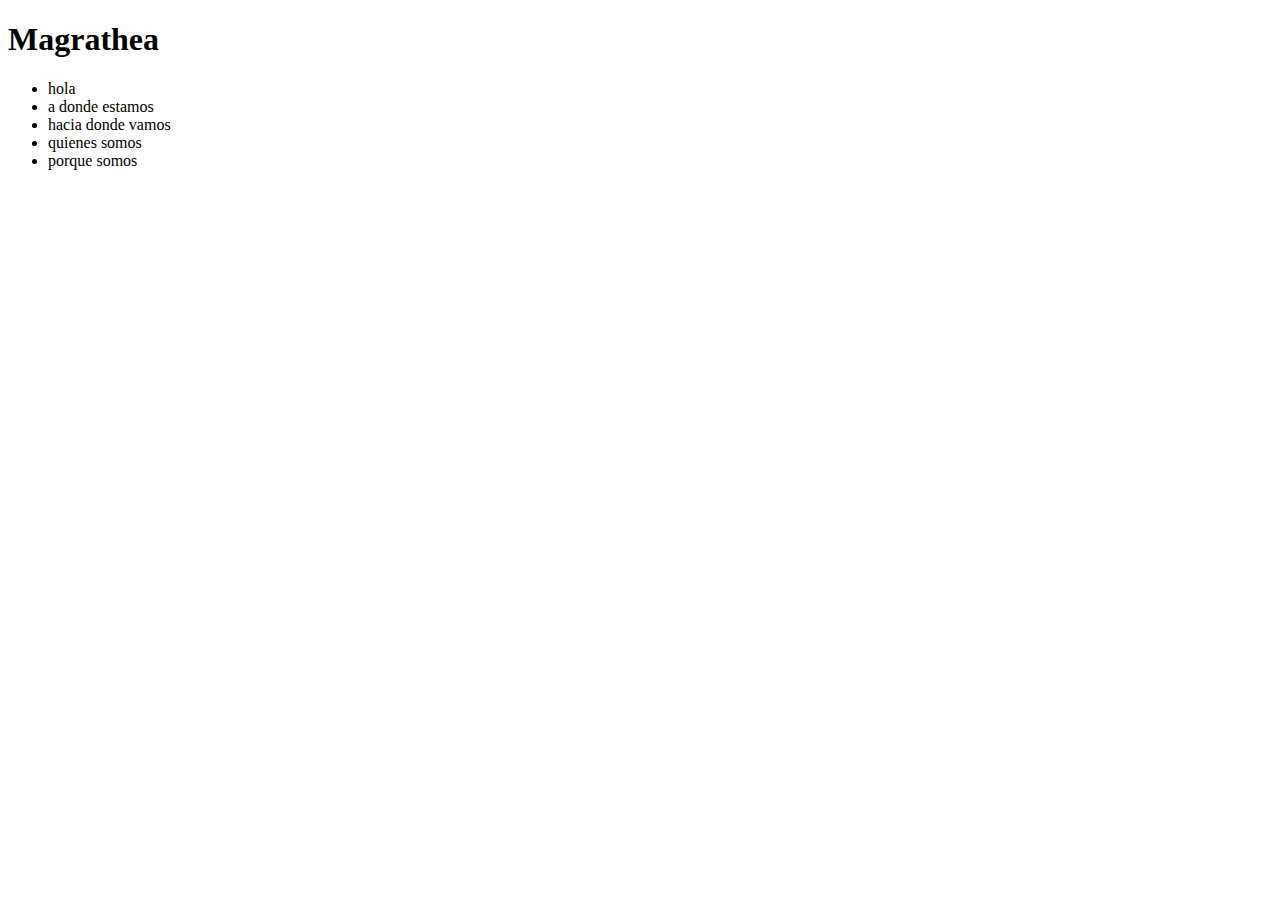
==== index.html @ c553f4f2 "Update index.html" ====
<!DOCTYPE html>

<html lang="es">
  <head>
    <meta charset="UTF-8" />

    <meta name="viewport" content="width=device-width, initial-scale=1.0" />

    <link rel="stylesheet" href="css/Estilos.css" />

    <link rel="shortcut icon" href="resources/favicon.ico" />

    <title>Magrathea</title>
  </head>

  <body>
    <h1 id="logoName">Magrathea</h1>
    <ul>
      <li>hola</li>
      <li>a donde estamos</li>
      <li>hacia donde vamos</li>
      <li>quienes somos</li>
      <li>porque somos</li>
    </ul>
  </body>
</html>
---- css/Estilos.css ----
#logoName {
  font-family: "Times New Roman", serif;
  font-size: 2em;
}
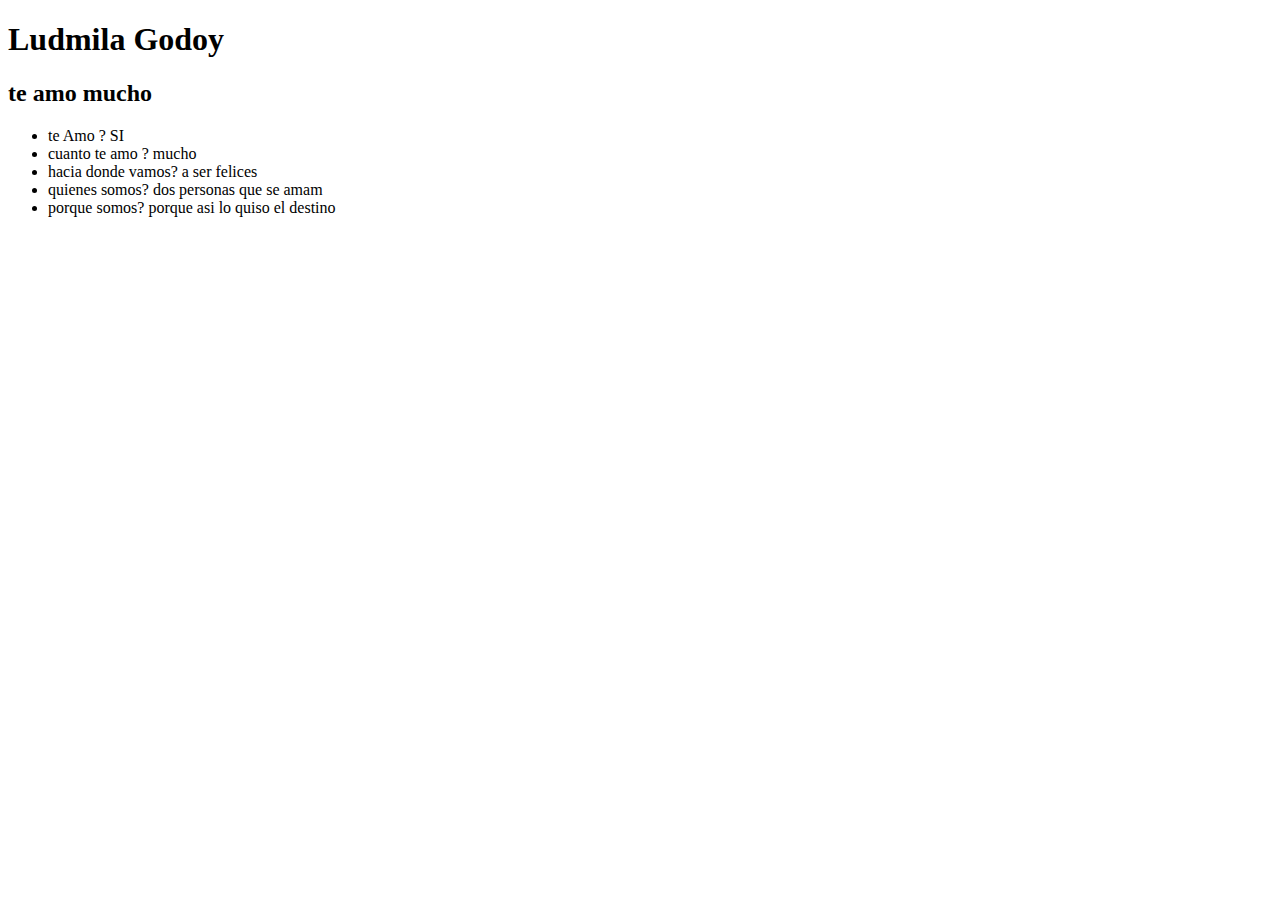
==== commit 0b46c0bb: "amor" ====
--- a/index.html
+++ b/index.html
@@ -10,17 +10,19 @@
 
     <link rel="shortcut icon" href="resources/favicon.ico" />
 
-    <title>Magrathea</title>
+    <title>Amor</title>
   </head>
 
   <body>
-    <h1 id="logoName">Magrathea</h1>
+    <h1 id="logoName">Ludmila Godoy</h1>
+
+    <h2>te amo mucho</h2>
     <ul>
-      <li>hola</li>
-      <li>a donde estamos</li>
-      <li>hacia donde vamos</li>
-      <li>quienes somos</li>
-      <li>porque somos</li>
+      <li>te Amo ? SI</li>
+      <li>cuanto te amo ? mucho</li>
+      <li>hacia donde vamos? a ser felices</li>
+      <li>quienes somos? dos personas que se amam</li>
+      <li>porque somos? porque asi lo quiso el destino</li>
     </ul>
   </body>
 </html>
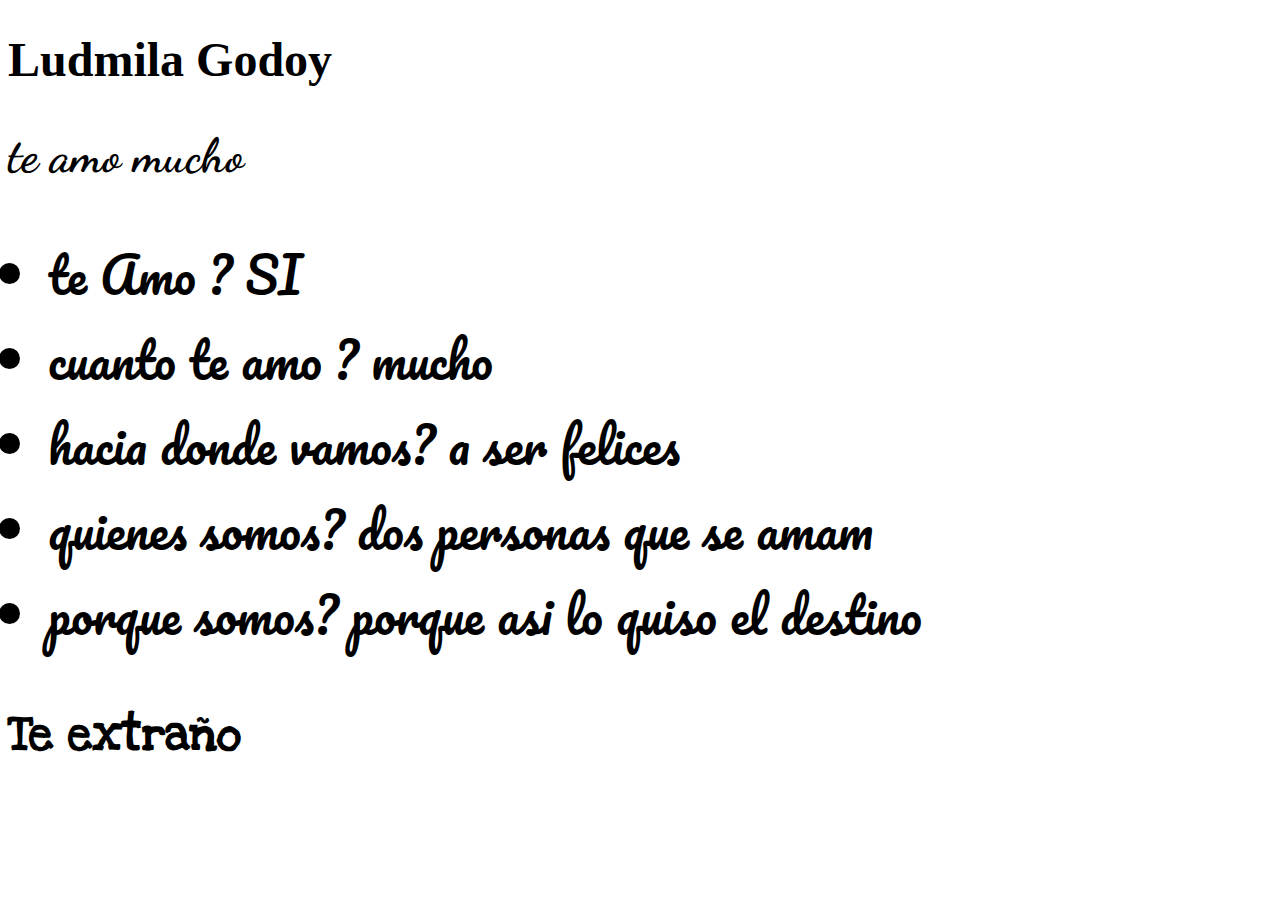
==== commit 4f2a7118: "mas amor" ====
--- a/index.html
+++ b/index.html
@@ -9,6 +9,11 @@
     <link rel="stylesheet" href="css/Estilos.css" />
 
     <link rel="shortcut icon" href="resources/favicon.ico" />
+
+    <link
+      href="https://fonts.googleapis.com/css?family=Dancing+Script|Love+Ya+Like+A+Sister|Pacifico&display=swap"
+      rel="stylesheet"
+    />
 
     <title>Amor</title>
   </head>
@@ -24,5 +29,7 @@
       <li>quienes somos? dos personas que se amam</li>
       <li>porque somos? porque asi lo quiso el destino</li>
     </ul>
+
+    <h1>Te extraño</h1>
   </body>
 </html>
--- a/css/Estilos.css
+++ b/css/Estilos.css
@@ -1,4 +1,19 @@
 #logoName {
   font-family: "Times New Roman", serif;
-  font-size: 2em;
+  font-size: 3em;
 }
+
+h1 {
+  font-family: "Love Ya Like A Sister", cursive;
+  font-size: 3em;
+}
+
+h2 {
+  font-family: "Dancing Script", cursive;
+  font-size: 3em;
+}
+
+ul {
+  font-family: "Pacifico", cursive;
+  font-size: 3em;
+}
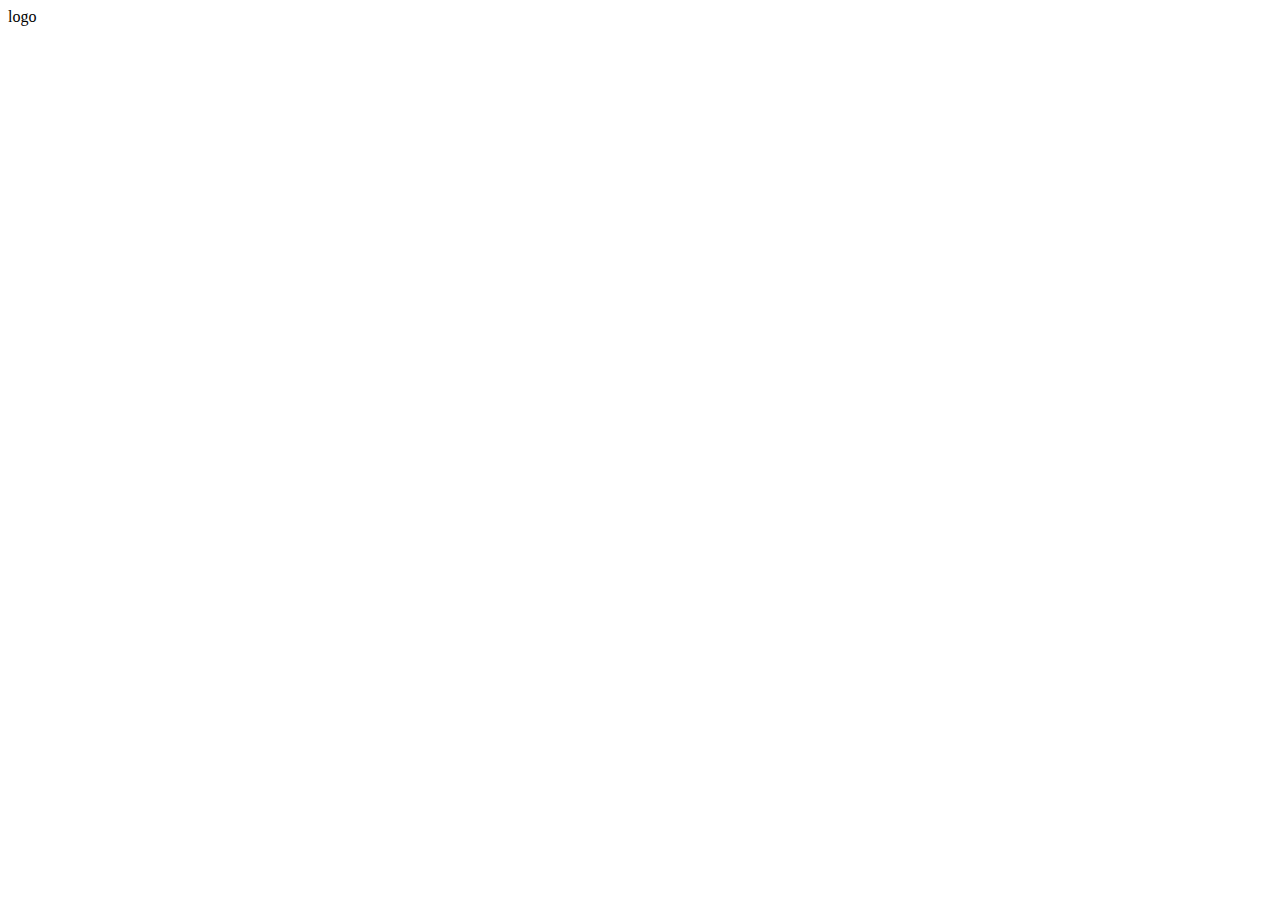
==== commit 585b7251: "Update index.html" ====
--- a/index.html
+++ b/index.html
@@ -1,35 +1,30 @@
 <!DOCTYPE html>
 
-<html lang="es">
-  <head>
-    <meta charset="UTF-8" />
+<html lang="en">
 
-    <meta name="viewport" content="width=device-width, initial-scale=1.0" />
+<head>
+  <meta charset="UTF-8">
 
-    <link rel="stylesheet" href="css/Estilos.css" />
+  <meta name="viewport" content="width=device-width, initial-scale=1.0">
+  <link rel="shortcut icon" href="resources/favicon.ico" type="image/x-icon">
 
-    <link rel="shortcut icon" href="resources/favicon.ico" />
+  <title>Magratea</title>
 
-    <link
-      href="https://fonts.googleapis.com/css?family=Dancing+Script|Love+Ya+Like+A+Sister|Pacifico&display=swap"
-      rel="stylesheet"
-    />
+</head>
 
-    <title>Amor</title>
-  </head>
+<header>
+<div>
 
-  <body>
-    <h1 id="logoName">Ludmila Godoy</h1>
+  <span>logo</span>
 
-    <h2>te amo mucho</h2>
-    <ul>
-      <li>te Amo ? SI</li>
-      <li>cuanto te amo ? mucho</li>
-      <li>hacia donde vamos? a ser felices</li>
-      <li>quienes somos? dos personas que se amam</li>
-      <li>porque somos? porque asi lo quiso el destino</li>
-    </ul>
+  
+</div>
 
-    <h1>Te extraño</h1>
-  </body>
-</html>
+
+
+
+</header>
+<body>
+  
+</body>
+</html>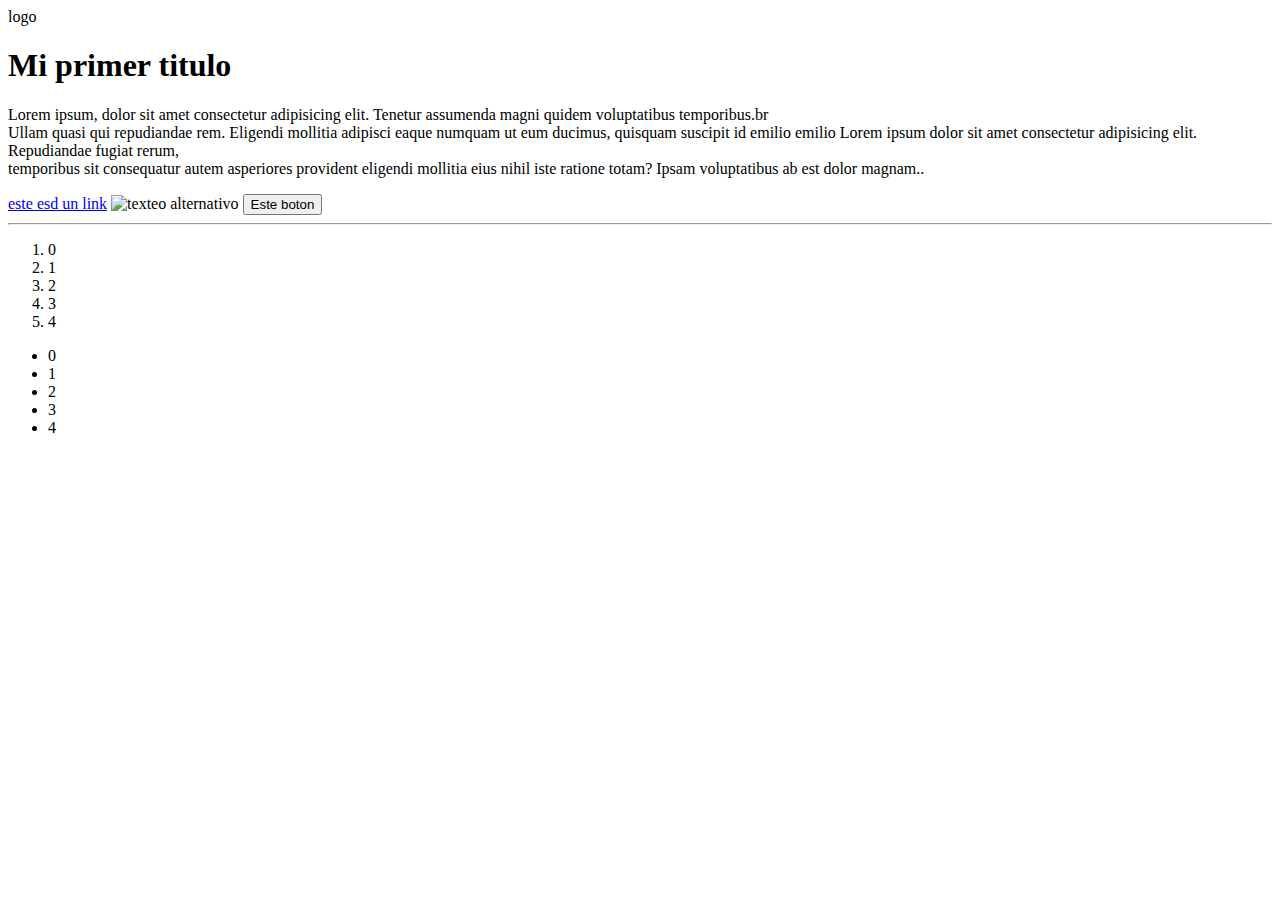
==== commit 69005af5: "pagina" ====
--- a/index.html
+++ b/index.html
@@ -1,30 +1,66 @@
 <!DOCTYPE html>
 
-<html lang="en">
+<html lang="es">
+  <head>
+    <meta charset="UTF-8" />
 
-<head>
-  <meta charset="UTF-8">
+    <meta name="viewport" content="width=device-width, initial-scale=1.0" />
+    <link
+      rel="shortcut icon"
+      href="resources/favicon.ico"
+      type="image/x-icon"
+    />
 
-  <meta name="viewport" content="width=device-width, initial-scale=1.0">
-  <link rel="shortcut icon" href="resources/favicon.ico" type="image/x-icon">
+    <title>Magratea</title>
+  </head>
 
-  <title>Magratea</title>
+  <body>
+    <header>
+      <div>
+        <span>logo</span>
+      </div>
+    </header>
 
-</head>
+    <h1 title="soy un header 1 (h1)">Mi primer titulo</h1>
 
-<header>
-<div>
+    <p title="soy un parrafo">
+      Lorem ipsum, dolor sit amet consectetur adipisicing elit. Tenetur
+      assumenda magni quidem voluptatibus temporibus.br <br />
+      Ullam quasi qui repudiandae rem. Eligendi mollitia adipisci eaque numquam
+      ut eum ducimus, quisquam suscipit id emilio emilio Lorem ipsum dolor sit
+      amet consectetur adipisicing elit. Repudiandae fugiat rerum, <br />
+      temporibus sit consequatur autem asperiores provident eligendi mollitia
+      eius nihil iste ratione totam? Ipsam voluptatibus ab est dolor magnam..
+    </p>
 
-  <span>logo</span>
+    <a href="https://www.eon6.tech" title="soy un link ;)">este esd un link</a>
 
-  
-</div>
+    <img
+      title="soy una imagen bonita"
+      src="resources/paisaje.jpg"
+      alt="texteo alternativo"
+      width="500"
+      height="500"
+    />
 
+    <button title="soy un boton">Este boton</button>
 
+    <hr />
 
+    <ol title="soy una lista ordenada">
+      <li>0</li>
+      <li>1</li>
+      <li>2</li>
+      <li>3</li>
+      <li>4</li>
+    </ol>
 
-</header>
-<body>
-  
-</body>
-</html>+    <ul title="soy una lista desordenada">
+      <li>0</li>
+      <li>1</li>
+      <li>2</li>
+      <li>3</li>
+      <li>4</li>
+    </ul>
+  </body>
+</html>
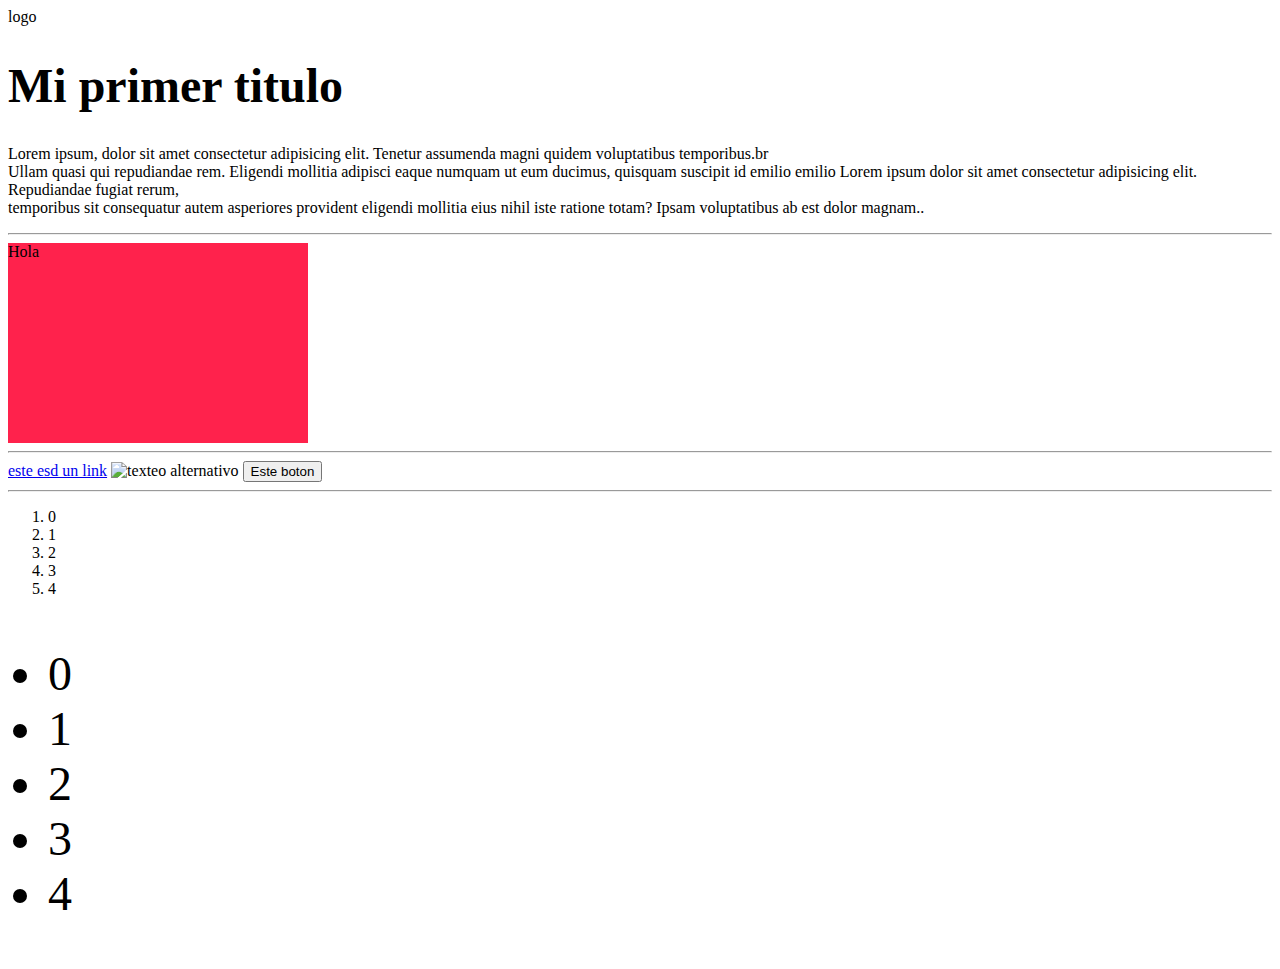
==== commit 0b92d03a: "parac" ====
--- a/index.html
+++ b/index.html
@@ -10,15 +10,16 @@
       href="resources/favicon.ico"
       type="image/x-icon"
     />
+     <link rel="stylesheet" href="css/Estilos.css">
 
     <title>Magratea</title>
   </head>
 
   <body>
     <header>
-      <div>
+     
         <span>logo</span>
-      </div>
+      
     </header>
 
     <h1 title="soy un header 1 (h1)">Mi primer titulo</h1>
@@ -32,6 +33,11 @@
       temporibus sit consequatur autem asperiores provident eligendi mollitia
       eius nihil iste ratione totam? Ipsam voluptatibus ab est dolor magnam..
     </p>
+    <hr>
+
+    <div > Hola </div>
+
+    <hr> 
 
     <a href="https://www.eon6.tech" title="soy un link ;)">este esd un link</a>
 
--- a/css/Estilos.css
+++ b/css/Estilos.css
@@ -0,0 +1,25 @@
+#logoName {
+	font-family: "Times New Roman", serif;
+	font-size: 3em;
+}
+
+div {
+	height: 200px;
+	width: 300px;
+	background-color: rgb(255, 34, 76);
+}
+
+h1 {
+	font-family: "Love Ya Like A Sister", cursive;
+	font-size: 3em;
+}
+
+h2 {
+	font-family: "Dancing Script", cursive;
+	font-size: 3em;
+}
+
+ul {
+	font-family: "Pacifico", cursive;
+	font-size: 3em;
+}
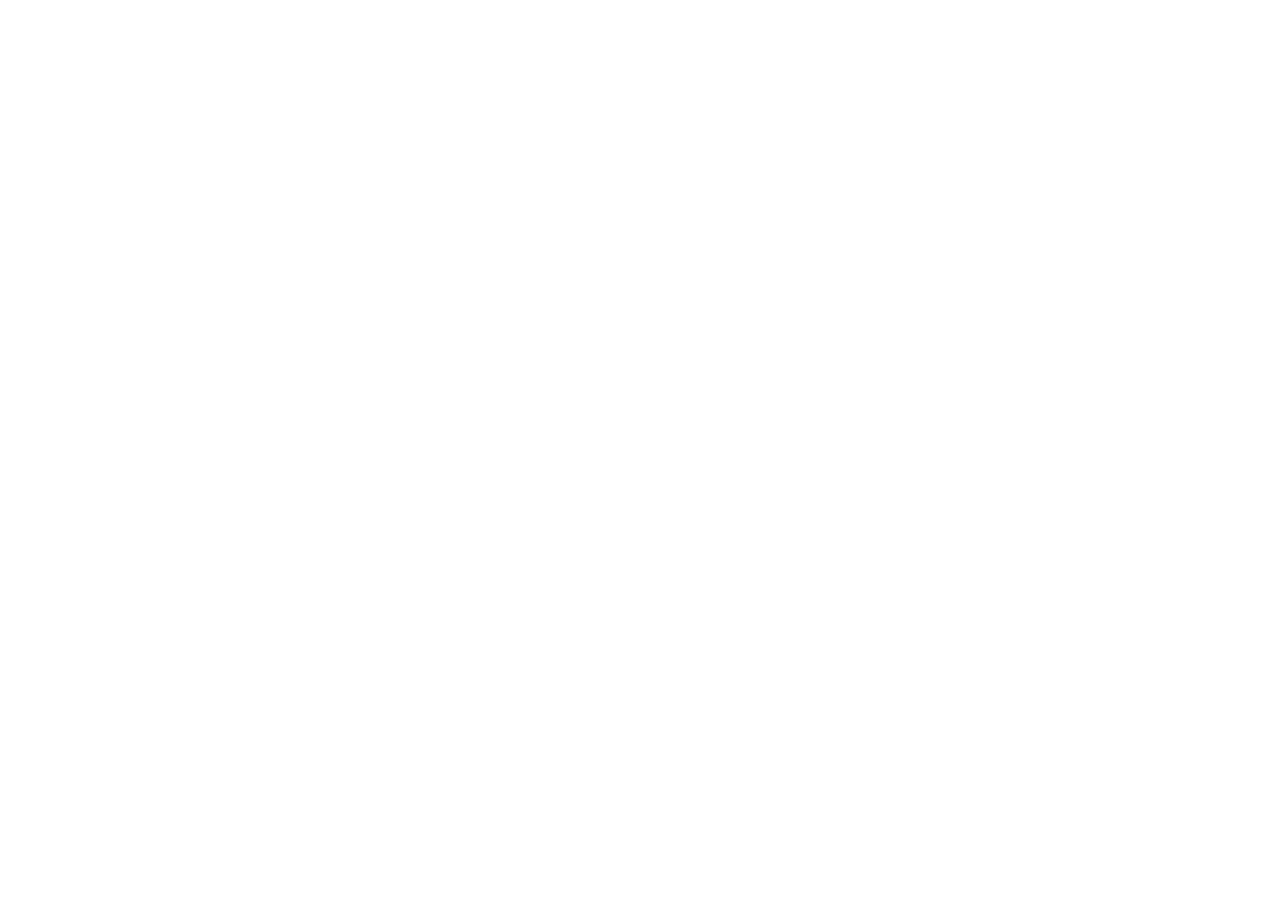
==== commit 9bb11f75: "maquetando" ====
--- a/index.html
+++ b/index.html
@@ -1,72 +1,24 @@
 <!DOCTYPE html>
-
-<html lang="es">
+<html lang="en">
   <head>
     <meta charset="UTF-8" />
+    <meta name="viewport" content="width=device-width, initial-scale=1.0" />
+    <meta http-equiv="X-UA-Compatible" content="ie=edge" />
+    <link
+      href="https://fonts.googleapis.com/css?family=Lato&display=swap"
+      rel="stylesheet"
+    />
 
-    <meta name="viewport" content="width=device-width, initial-scale=1.0" />
+    <link rel="stylesheet" href="css/Estilos.css" />
+
     <link
       rel="shortcut icon"
       href="resources/favicon.ico"
       type="image/x-icon"
     />
-     <link rel="stylesheet" href="css/Estilos.css">
 
-    <title>Magratea</title>
+    <title>Mi pagina</title>
   </head>
 
-  <body>
-    <header>
-     
-        <span>logo</span>
-      
-    </header>
-
-    <h1 title="soy un header 1 (h1)">Mi primer titulo</h1>
-
-    <p title="soy un parrafo">
-      Lorem ipsum, dolor sit amet consectetur adipisicing elit. Tenetur
-      assumenda magni quidem voluptatibus temporibus.br <br />
-      Ullam quasi qui repudiandae rem. Eligendi mollitia adipisci eaque numquam
-      ut eum ducimus, quisquam suscipit id emilio emilio Lorem ipsum dolor sit
-      amet consectetur adipisicing elit. Repudiandae fugiat rerum, <br />
-      temporibus sit consequatur autem asperiores provident eligendi mollitia
-      eius nihil iste ratione totam? Ipsam voluptatibus ab est dolor magnam..
-    </p>
-    <hr>
-
-    <div > Hola </div>
-
-    <hr> 
-
-    <a href="https://www.eon6.tech" title="soy un link ;)">este esd un link</a>
-
-    <img
-      title="soy una imagen bonita"
-      src="resources/paisaje.jpg"
-      alt="texteo alternativo"
-      width="500"
-      height="500"
-    />
-
-    <button title="soy un boton">Este boton</button>
-
-    <hr />
-
-    <ol title="soy una lista ordenada">
-      <li>0</li>
-      <li>1</li>
-      <li>2</li>
-      <li>3</li>
-      <li>4</li>
-    </ol>
-
-    <ul title="soy una lista desordenada">
-      <li>0</li>
-      <li>1</li>
-      <li>2</li>
-      <li>3</li>
-      <li>4</li>
-    </ul>
-  </body>
+  <body></body>
 </html>
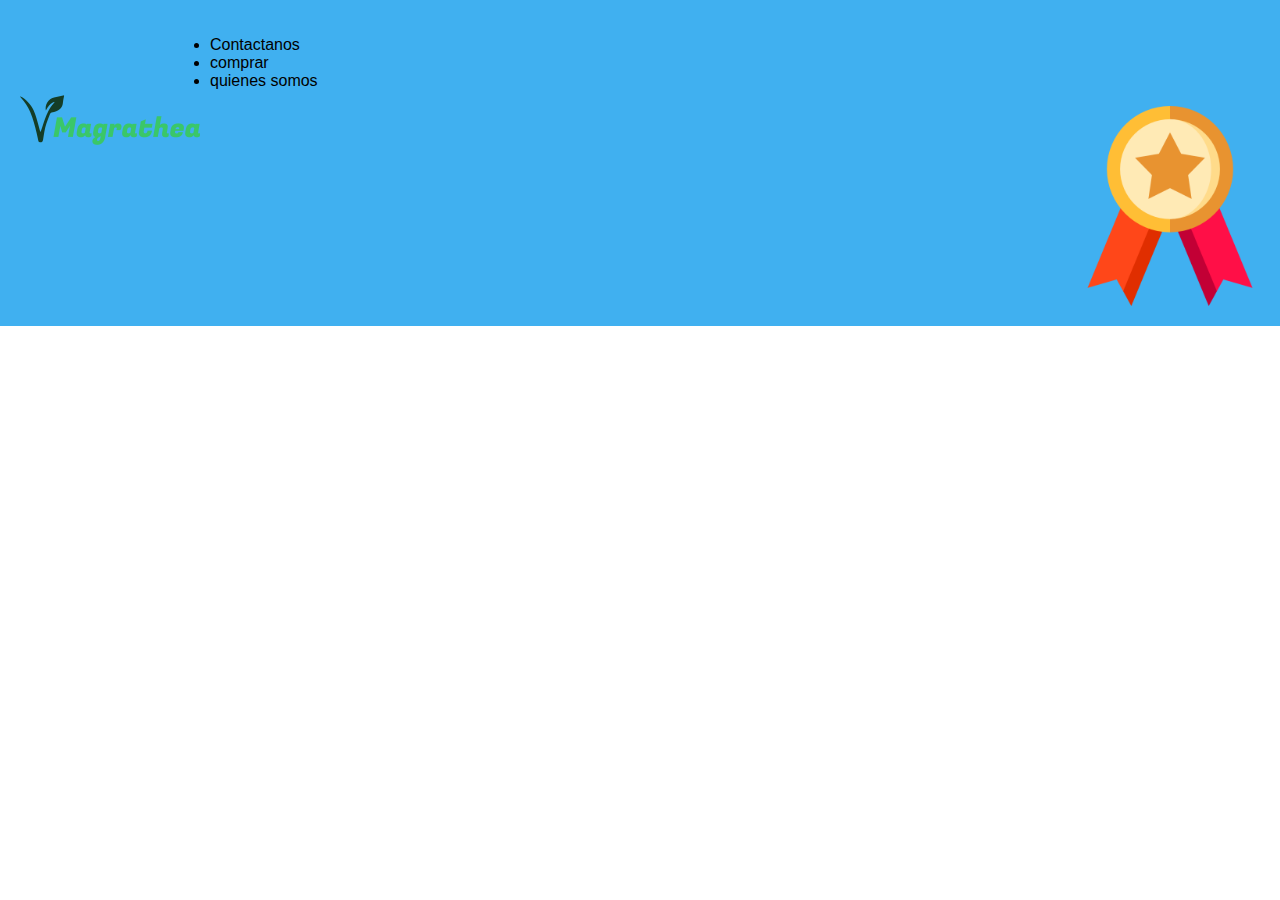
==== commit 4c9b3cc9: "jhg" ====
--- a/index.html
+++ b/index.html
@@ -20,5 +20,23 @@
     <title>Mi pagina</title>
   </head>
 
-  <body></body>
+  <body>
+    <div class="encabezado">
+      <img class="logo" src="resources/logo.png" alt="logo" />
+
+      <div class="menu">
+        <nav>
+          <ul>
+            <li>Contactanos</li>
+
+            <li>comprar</li>
+
+            <li>quienes somos</li>
+          </ul>
+        </nav>
+      </div>
+
+      <img class="login" src="resources/calidad.png" alt="login" />
+    </div>
+  </body>
 </html>
--- a/css/Estilos.css
+++ b/css/Estilos.css
@@ -0,0 +1,31 @@
+* {
+  box-sizing: border-box;
+}
+
+body {
+  margin: 0;
+  font-family: Arial, Helvetica, sans-serif;
+}
+
+.encabezado {
+  overflow: hidden;
+  background-color: rgba(16, 156, 236, 0.801);
+  padding: 20px 10px;
+}
+img.logo {
+  float: left;
+  width: 200px;
+  height: 200px;
+}
+
+img.login {
+  float: right;
+  width: 40%;
+  max-width: 200px;
+  max-height: 200px;
+}
+
+div.menu {
+  width: 50%;
+  height: 50%;
+}
